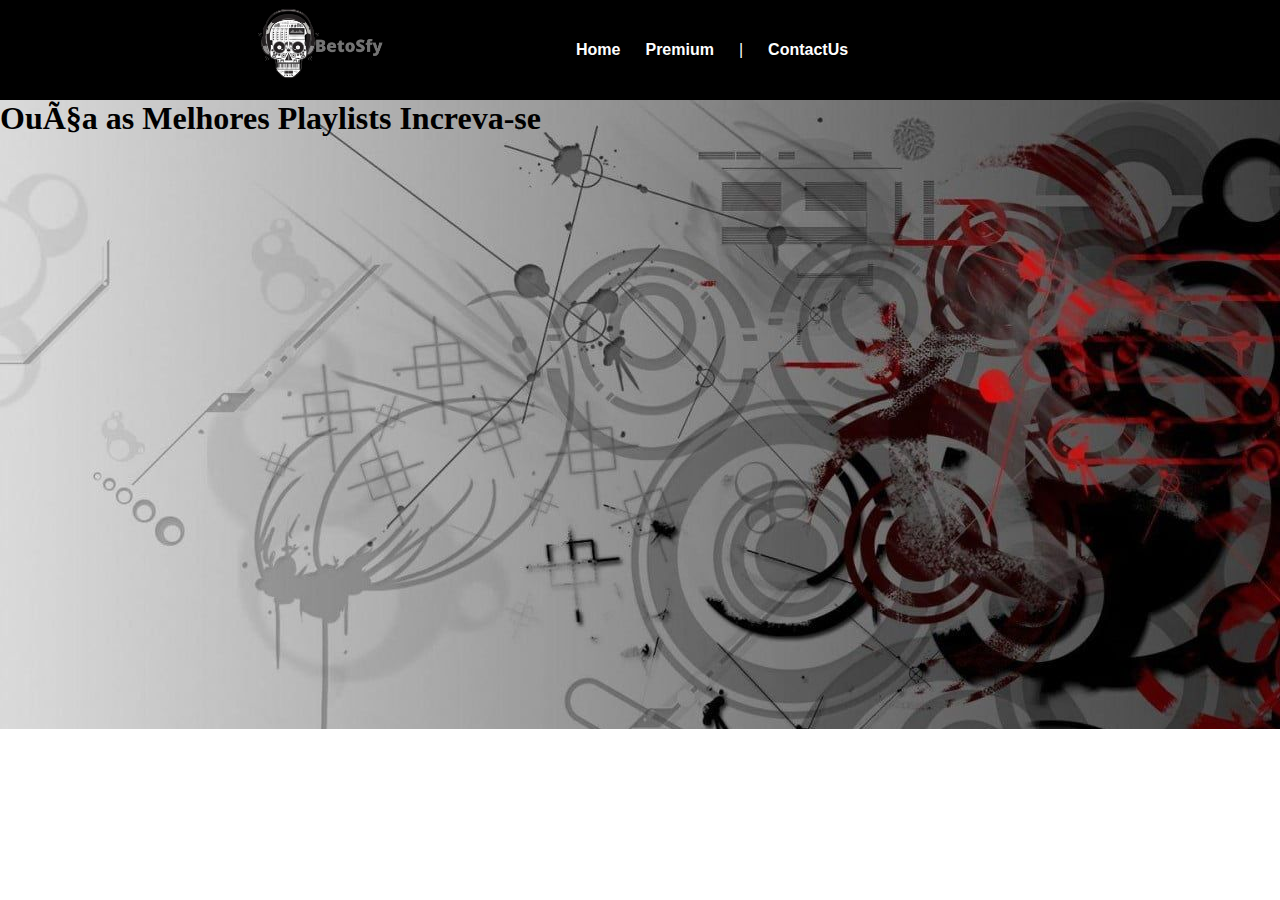
==== trybe-exercicies/projetoSiteHTML/index.html @ b52f7eb0 "Criado o Header a navbar e o fundo da página principal" ====
<!DOCTYPE html>
<html lang="en">

<head>
  <meta charset="pt-br">
  <meta http-equiv="X-UA-Compatible" content="IE=edge">
  <meta name="viewport" content="width=device-width, initial-scale=1.0">
  <link rel="preconnect" href="https://fonts.googleapis.com">
  <link rel="preconnect" href="https://fonts.gstatic.com" crossorigin>
  <link href="https://fonts.googleapis.com/css2?family=Heebo:wght@300&display=swap" rel="stylesheet">
  <link rel="stylesheet" href="styled.css">

  <title>BetoSfy</title>

</head>

<body>

  <header>
    <div class="container">
      <img  id='logoimg' src="./img/SkullLogo.png" width="130px" alt="Logo tipo do site">
      
    </div>
    <nav  class="navegation">

      <ul id="listnav">
         <li><a  href="./index.html">Home</a></li>
        <li  ><a  href="./premium.html">Premium</a></li>
        <li > | </li>
        <li  ><a  href="./help.html">ContactUs</a></li>
      </ul>
    </nav>
  </header>

<section class="main-container" >
<div >
   <h1>Ouça as Melhores Playlists Increva-se</h1>
</div>

</section>


</body>

</html>
---- trybe-exercicies/projetoSiteHTML/styled.css ----
* {
    margin: 0;
    padding: 0;

}


header {

    background-color: black;
    width: 100%;
    height: 100px;
    display: flex;
    display: inline-block;
    margin-top: 0px;
    padding: 0px;

}

#logoimg {

    margin-top: -10px;
}

.container {

    height: 40px;
    width: 132px;
    margin-left: 20%;
    display: inline-block;
}

.navegation {

    font-family: Helvetica, Arial, sans-serif;
    font-size: 16px;
    font-weight: 400;
    display: flex;
    margin-top: -83px;
    color: white;
    display: flex;
    
}

#listnav {
    display: flex;
   
    margin-left: 45%;
    list-style: none;
    justify-content:space-between;
    gap: 25px;
}
a{
    display: block;
    text-decoration: none;
    font-weight: 700;
    list-style: none;
    
    color: white;

}

.main-container{

   background-image: url(./img/HD\ wallpaper_\ white\ and\ black\ abstract\ painting\,\ digital\ art\,\ CGI\,\ render\,\ simple\ background.jpeg);
   height: 629px;
}
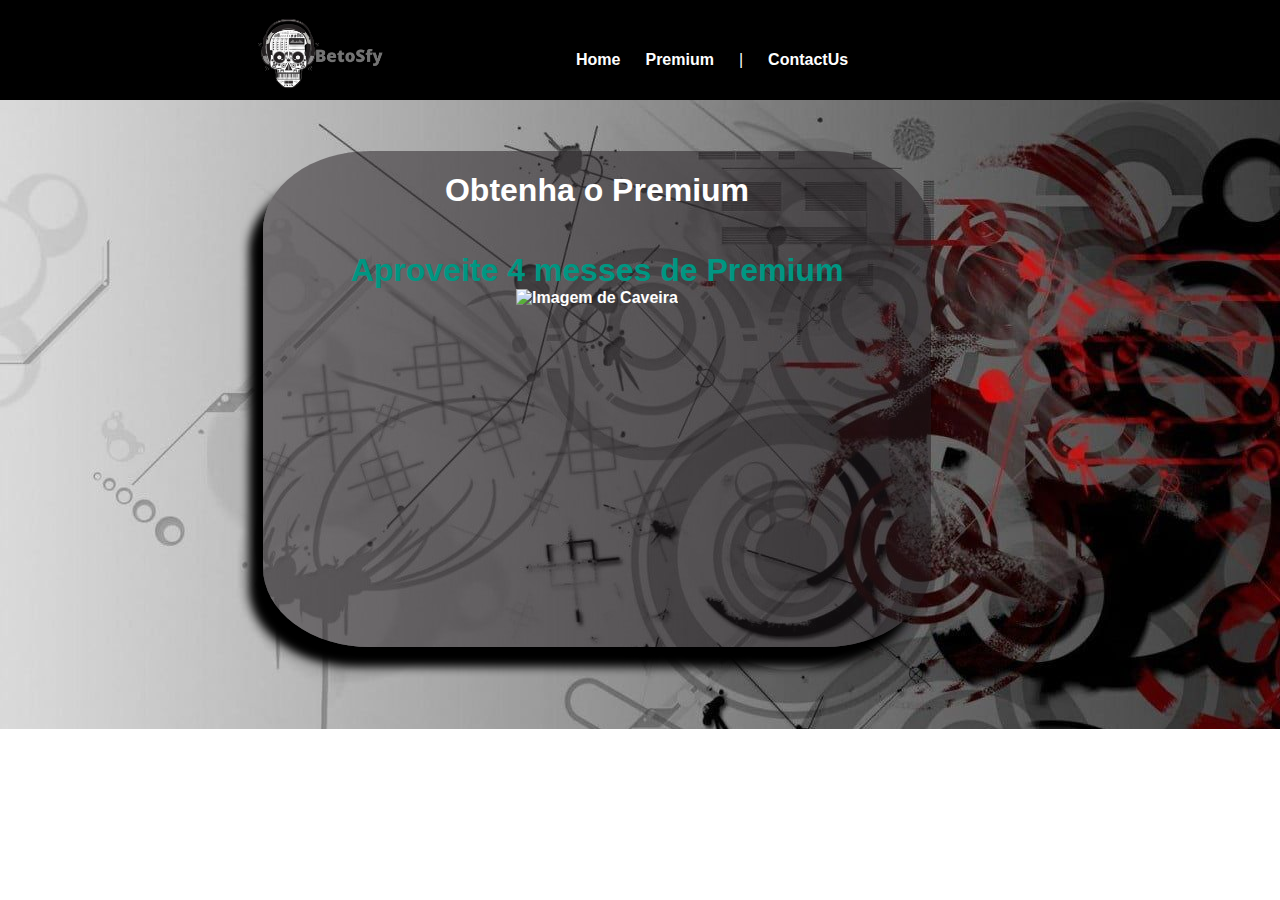
==== commit 63064c51: "adicionado area premium" ====
--- a/trybe-exercicies/projetoSiteHTML/index.html
+++ b/trybe-exercicies/projetoSiteHTML/index.html
@@ -18,26 +18,44 @@
 
   <header>
     <div class="container">
-      <img  id='logoimg' src="./img/SkullLogo.png" width="130px" alt="Logo tipo do site">
-      
+      <img id='logoimg' src="./img/SkullLogo.png" width="130px" alt="Logo tipo do site">
+
     </div>
-    <nav  class="navegation">
+    <nav class="navegation">
 
       <ul id="listnav">
-         <li><a  href="./index.html">Home</a></li>
-        <li  ><a  href="./premium.html">Premium</a></li>
-        <li > | </li>
-        <li  ><a  href="./help.html">ContactUs</a></li>
+        <li><a href="./index.html">Home</a></li>
+        <li><a href="./premium.html">Premium</a></li>
+        <li> | </li>
+        <li><a href="./help.html">ContactUs</a></li>
       </ul>
     </nav>
   </header>
 
-<section class="main-container" >
-<div >
-   <h1>Ouça as Melhores Playlists Increva-se</h1>
-</div>
+  <section class="main-container">
 
-</section>
+    <div id="premium-container">
+
+      <h3 id=be-premium>Obtenha o Premium</h3>
+
+      <p id="premium-p"> Aproveite 4 messes de Premium</p>
+
+      <a href="./premium.html">
+        <img id="premium-img" src="./img/Images_By_Ketvadi_Gandini_On_Skulls-removebg-preview.png" width="250px"
+          alt="Imagem de Caveira">
+      </a>
+    </div>
+  
+
+   
+  
+    
+  </section>
+
+  
+
+
+
 
 
 </body>
--- a/trybe-exercicies/projetoSiteHTML/styled.css
+++ b/trybe-exercicies/projetoSiteHTML/styled.css
@@ -17,9 +17,13 @@
 
 }
 
-#logoimg {
+#logoimg:hover {
 
-    margin-top: -10px;
+    position: relative;
+    transition: 500ms;
+    transform: rotate(2.0turn);
+      cursor:pointer;
+   
 }
 
 .container {
@@ -35,33 +39,91 @@
     font-family: Helvetica, Arial, sans-serif;
     font-size: 16px;
     font-weight: 400;
-    display: flex;
+    /*  display: flex;*/
     margin-top: -83px;
     color: white;
-    display: flex;
-    
+   
+
 }
 
 #listnav {
     display: flex;
-   
+ 
     margin-left: 45%;
     list-style: none;
-    justify-content:space-between;
-    gap: 25px;
+    gap: 25px; 
 }
-a{
-    display: block;
+
+a {
+    display: inline;
     text-decoration: none;
     font-weight: 700;
     list-style: none;
-    
+
     color: white;
 
 }
 
-.main-container{
+.main-container {
 
-   background-image: url(./img/HD\ wallpaper_\ white\ and\ black\ abstract\ painting\,\ digital\ art\,\ CGI\,\ render\,\ simple\ background.jpeg);
-   height: 629px;
-}+    background-image: url(./img/HD\ wallpaper_\ white\ and\ black\ abstract\ painting\,\ digital\ art\,\ CGI\,\ render\,\ simple\ background.jpeg);
+    height: 629px;
+    font-family: Helvetica, Arial, sans-serif;
+}
+
+
+
+
+#premium-container {
+
+    background-color: #201b1e7d;
+    width: 626px;
+    height: 454px;
+    display: inline-block;
+    text-align: center;
+    margin-left: 263px;
+    margin-top: 51px;
+    padding: 21px;
+    /* display: flex; */
+    flex-wrap: nowrap;
+    flex-direction: column;
+    font-family: Helvetica, Arial, sans-serif;
+    border-radius: 16%;
+    opacity: 1;
+    transition: 400ms;
+    box-shadow: -14px 20px 10px 0 #000000;
+
+}
+
+#be-premium{
+
+        color: white;
+        font-size: xx-large;
+        font-family: Helvetica, Arial, sans-serif;
+        font-weight: bolder;
+}
+
+#premium-p{
+
+    margin-top: 43px;
+    font-size: xx-large;
+    font-family: Helvetica, Arial, sans-serif;
+    font-weight: bolder;
+    color: #009682;
+
+}
+
+#premium-img:hover{
+
+  
+    margin: auto;
+ 
+    opacity: 1;
+    transition: 400ms;
+    width: 300px;
+    transition: width 2s;
+    
+}
+
+
+
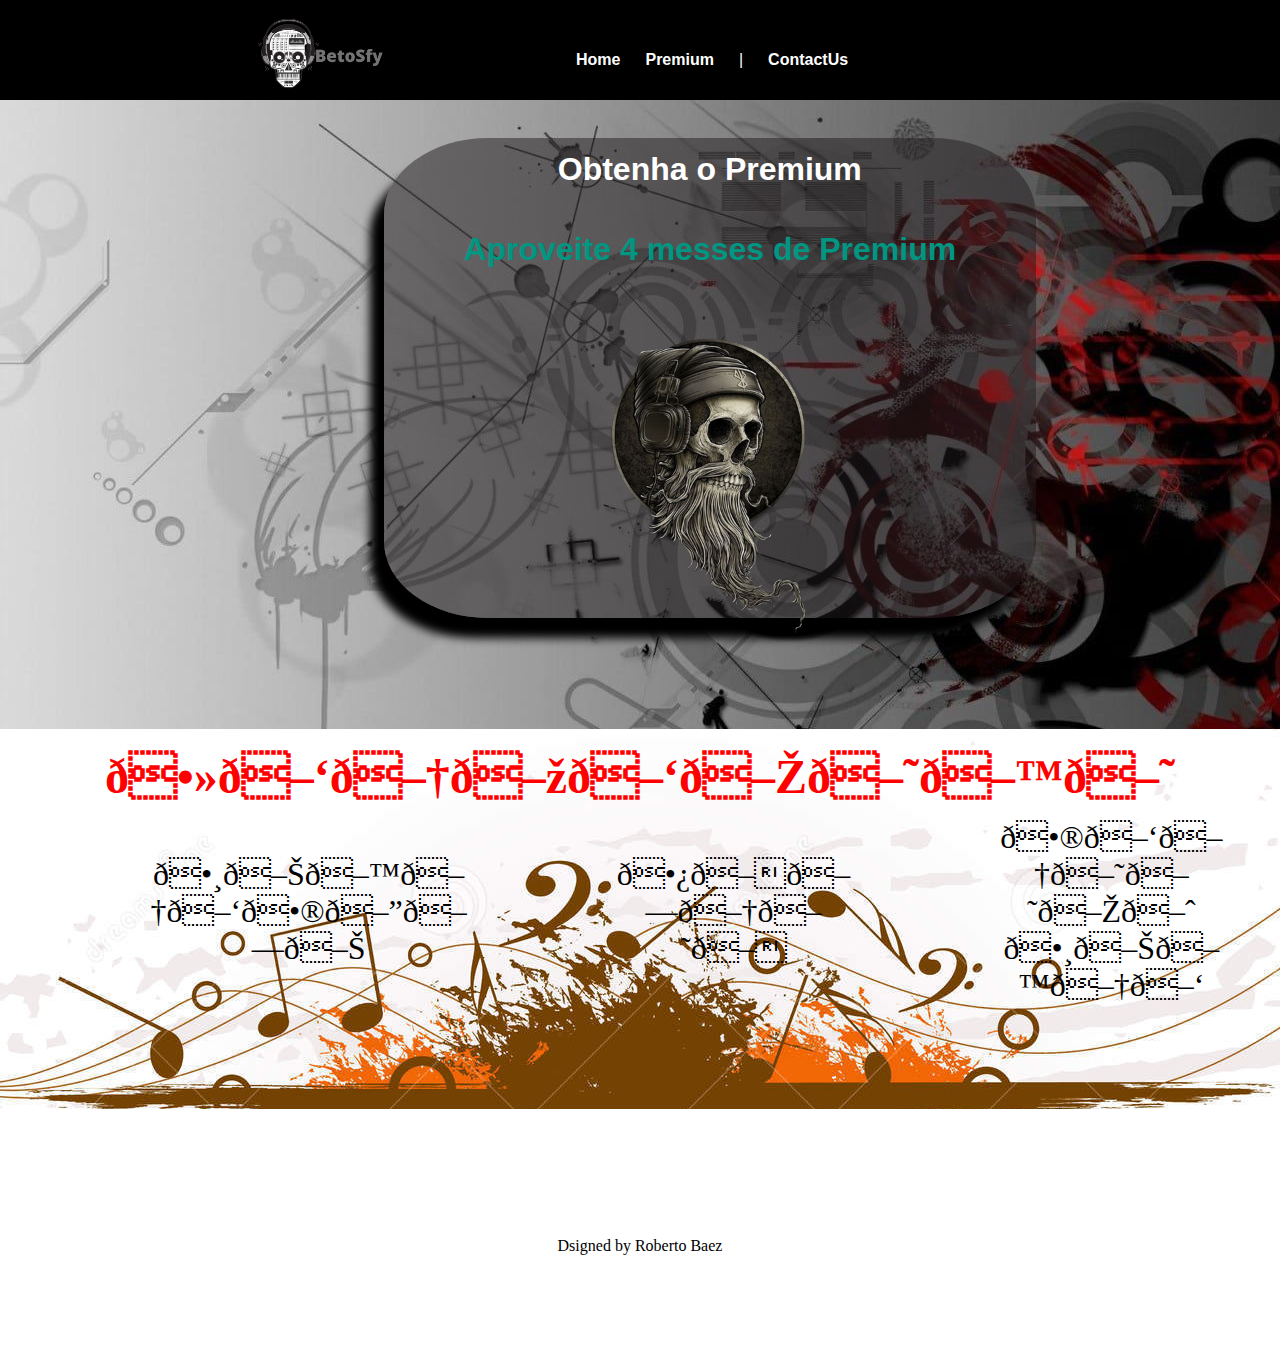
==== commit 059c803c: "Adicionando sessão de playlists, e footer" ====
--- a/trybe-exercicies/projetoSiteHTML/index.html
+++ b/trybe-exercicies/projetoSiteHTML/index.html
@@ -17,7 +17,7 @@
 <body>
 
   <header>
-    <div class="container">
+    <div class="container-header">
       <img id='logoimg' src="./img/SkullLogo.png" width="130px" alt="Logo tipo do site">
 
     </div>
@@ -33,11 +33,9 @@
   </header>
 
   <section class="main-container">
-
     <div id="premium-container">
 
       <h3 id=be-premium>Obtenha o Premium</h3>
-
       <p id="premium-p"> Aproveite 4 messes de Premium</p>
 
       <a href="./premium.html">
@@ -45,17 +43,29 @@
           alt="Imagem de Caveira">
       </a>
     </div>
-  
-
-   
-  
-    
   </section>
 
+ <section class="playlist-container">
+   
+ 
+ 
+  <h1 id="playlist-title">𝕻𝖑𝖆𝖞𝖑𝖎𝖘𝖙𝖘</h1>
+    <ul id="playlists">
+      <img src="./img/Grafites-removebg-preview.png" width="250px" alt="Imagem">
+      <li><a href=""></a>𝕸𝖊𝖙𝖆𝖑𝕮𝖔𝖗𝖊</li>
+      <li><a href=""></a>𝕿𝖍𝖗𝖆𝖘𝖍</li>
+      <li><a href=""></a>𝕮𝖑𝖆𝖘𝖘𝖎𝖈 𝕸𝖊𝖙𝖆𝖑</li>
+    </ul>
   
+ </section >
 
-
-
+ <footer class="footer">
+  <div id="footer-container">
+    <p>
+     Dsigned by Roberto Baez
+    </p>
+  </div>
+</footer>
 
 
 </body>
--- a/trybe-exercicies/projetoSiteHTML/styled.css
+++ b/trybe-exercicies/projetoSiteHTML/styled.css
@@ -22,12 +22,13 @@
     position: relative;
     transition: 500ms;
     transform: rotate(2.0turn);
-      cursor:pointer;
-   
+    cursor: pointer;
+
 }
 
-.container {
+.container-header {
 
+   
     height: 40px;
     width: 132px;
     margin-left: 20%;
@@ -42,16 +43,16 @@
     /*  display: flex;*/
     margin-top: -83px;
     color: white;
-   
+
 
 }
 
 #listnav {
     display: flex;
- 
+
     margin-left: 45%;
     list-style: none;
-    gap: 25px; 
+    gap: 25px;
 }
 
 a {
@@ -81,29 +82,25 @@
     height: 454px;
     display: inline-block;
     text-align: center;
-    margin-left: 263px;
-    margin-top: 51px;
-    padding: 21px;
-    /* display: flex; */
-    flex-wrap: nowrap;
-    flex-direction: column;
-    font-family: Helvetica, Arial, sans-serif;
+    margin-left: 30%;
+    margin-top: 3%;
+    padding: 1%;
     border-radius: 16%;
-    opacity: 1;
+    /* opacity: 1; */
     transition: 400ms;
     box-shadow: -14px 20px 10px 0 #000000;
 
 }
 
-#be-premium{
+#be-premium {
 
-        color: white;
-        font-size: xx-large;
-        font-family: Helvetica, Arial, sans-serif;
-        font-weight: bolder;
+    color: white;
+    font-size: xx-large;
+    font-family: Helvetica, Arial, sans-serif;
+    font-weight: bolder;
 }
 
-#premium-p{
+#premium-p {
 
     margin-top: 43px;
     font-size: xx-large;
@@ -113,17 +110,69 @@
 
 }
 
-#premium-img:hover{
+#premium-img:hover {
 
-  
+
     margin: auto;
- 
-    opacity: 1;
     transition: 400ms;
     width: 300px;
     transition: width 2s;
-    
+
+}
+
+.playlist-container {
+
+    height: 380px;
+    width: 100%;
+    background-image: url(./img/fundo-musical-com-lugar-para-seu-texto-13843782.jpg);
+    text-align: center;
+    display: inline-block;
+   
+}
+
+#playlist-title {
+     
+    color: red;
+    font-size: xxx-large;
+    margin-top: 20px;
+}
+
+
+#playlists {
+
+
+    display: flex;
+    flex-direction: row;
+    gap: 150px;
+    list-style: none;
+    font-size: xx-large;
+    margin-top: -1%;
+    margin-right: 24%;
+    justify-content: center;
+    align-items: center;
+}
+
+
+#img-container{
+
+    display: inline-block;
+}
+
+
+.footer{
+
+    text-align: center;
+    margin-top: 10%;
+    height: 120px;
 }
 
 
 
+#playlists:hover{
+
+    color: red;
+    transition: 400ms;
+    transform: scale(1.20);
+
+
+}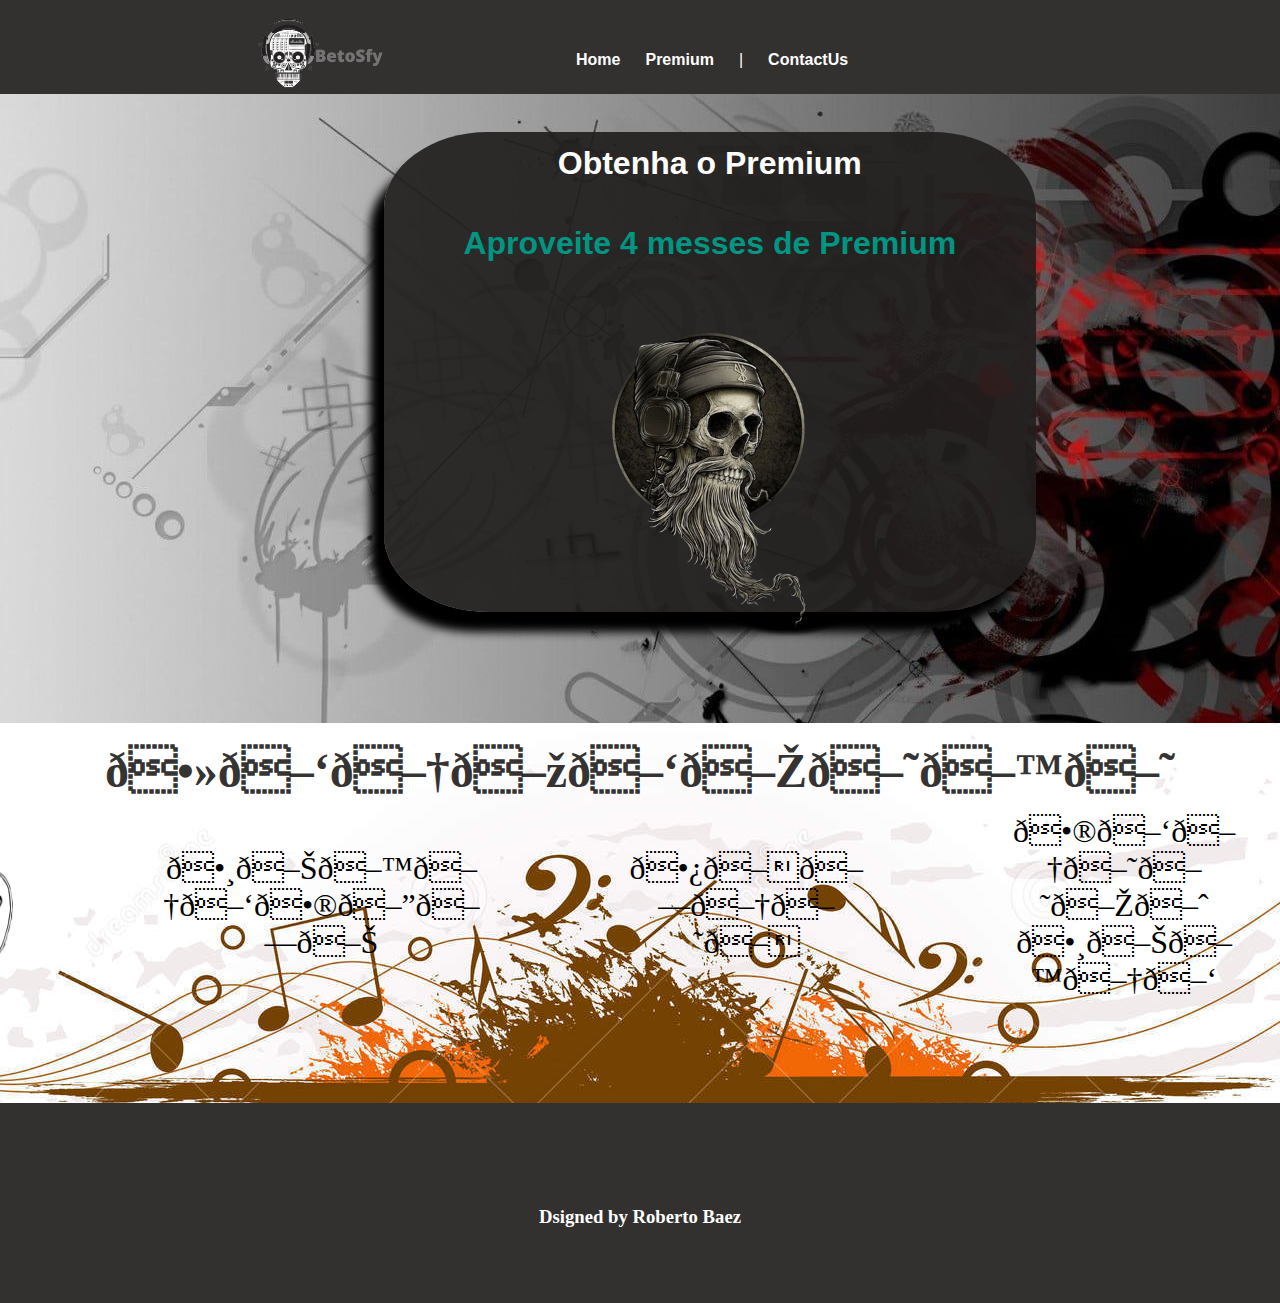
==== commit 3eb72454: "Ajustando cor, hover e alguns detalhes" ====
--- a/trybe-exercicies/projetoSiteHTML/index.html
+++ b/trybe-exercicies/projetoSiteHTML/index.html
@@ -45,27 +45,26 @@
     </div>
   </section>
 
- <section class="playlist-container">
-   
- 
- 
-  <h1 id="playlist-title">𝕻𝖑𝖆𝖞𝖑𝖎𝖘𝖙𝖘</h1>
+  <section class="playlist-container">
+
+
+
+    <h1 id="playlist-title">𝕻𝖑𝖆𝖞𝖑𝖎𝖘𝖙𝖘</h1>
     <ul id="playlists">
       <img src="./img/Grafites-removebg-preview.png" width="250px" alt="Imagem">
       <li><a href=""></a>𝕸𝖊𝖙𝖆𝖑𝕮𝖔𝖗𝖊</li>
       <li><a href=""></a>𝕿𝖍𝖗𝖆𝖘𝖍</li>
       <li><a href=""></a>𝕮𝖑𝖆𝖘𝖘𝖎𝖈 𝕸𝖊𝖙𝖆𝖑</li>
     </ul>
-  
- </section >
 
- <footer class="footer">
-  <div id="footer-container">
-    <p>
-     Dsigned by Roberto Baez
-    </p>
-  </div>
-</footer>
+  </section>
+
+  <footer class='foot-container'>
+
+    <h3 id="foot-content">Dsigned by Roberto Baez</h3>
+
+  </footer>
+
 
 
 </body>
--- a/trybe-exercicies/projetoSiteHTML/styled.css
+++ b/trybe-exercicies/projetoSiteHTML/styled.css
@@ -7,13 +7,10 @@
 
 header {
 
-    background-color: black;
+    background-color: #221e1eeb;
     width: 100%;
-    height: 100px;
-    display: flex;
-    display: inline-block;
-    margin-top: 0px;
-    padding: 0px;
+    height: 94px;
+
 
 }
 
@@ -28,7 +25,7 @@
 
 .container-header {
 
-   
+
     height: 40px;
     width: 132px;
     margin-left: 20%;
@@ -77,7 +74,7 @@
 
 #premium-container {
 
-    background-color: #201b1e7d;
+    background-color: #221e1eeb;
     width: 626px;
     height: 454px;
     display: inline-block;
@@ -127,12 +124,12 @@
     background-image: url(./img/fundo-musical-com-lugar-para-seu-texto-13843782.jpg);
     text-align: center;
     display: inline-block;
-   
+
 }
 
 #playlist-title {
-     
-    color: red;
+
+    color: #221e1eeb;
     font-size: xxx-large;
     margin-top: 20px;
 }
@@ -147,32 +144,45 @@
     list-style: none;
     font-size: xx-large;
     margin-top: -1%;
-    margin-right: 24%;
+    margin-right: 22%;
     justify-content: center;
     align-items: center;
+
 }
 
 
-#img-container{
+#img-container {
 
     display: inline-block;
 }
 
 
-.footer{
+footer {
 
+    background-color: #221e1eeb;
     text-align: center;
-    margin-top: 10%;
-    height: 120px;
+    height: 200px;
+    width: 100%;
+    display: inline-block;
 }
 
 
 
-#playlists:hover{
+
+#playlists:hover {
 
     color: red;
+    font-weight: bold;
     transition: 400ms;
     transform: scale(1.20);
 
 
+}
+
+#foot-content{
+
+    
+    color: white;
+    margin-top: 103px;
+
 }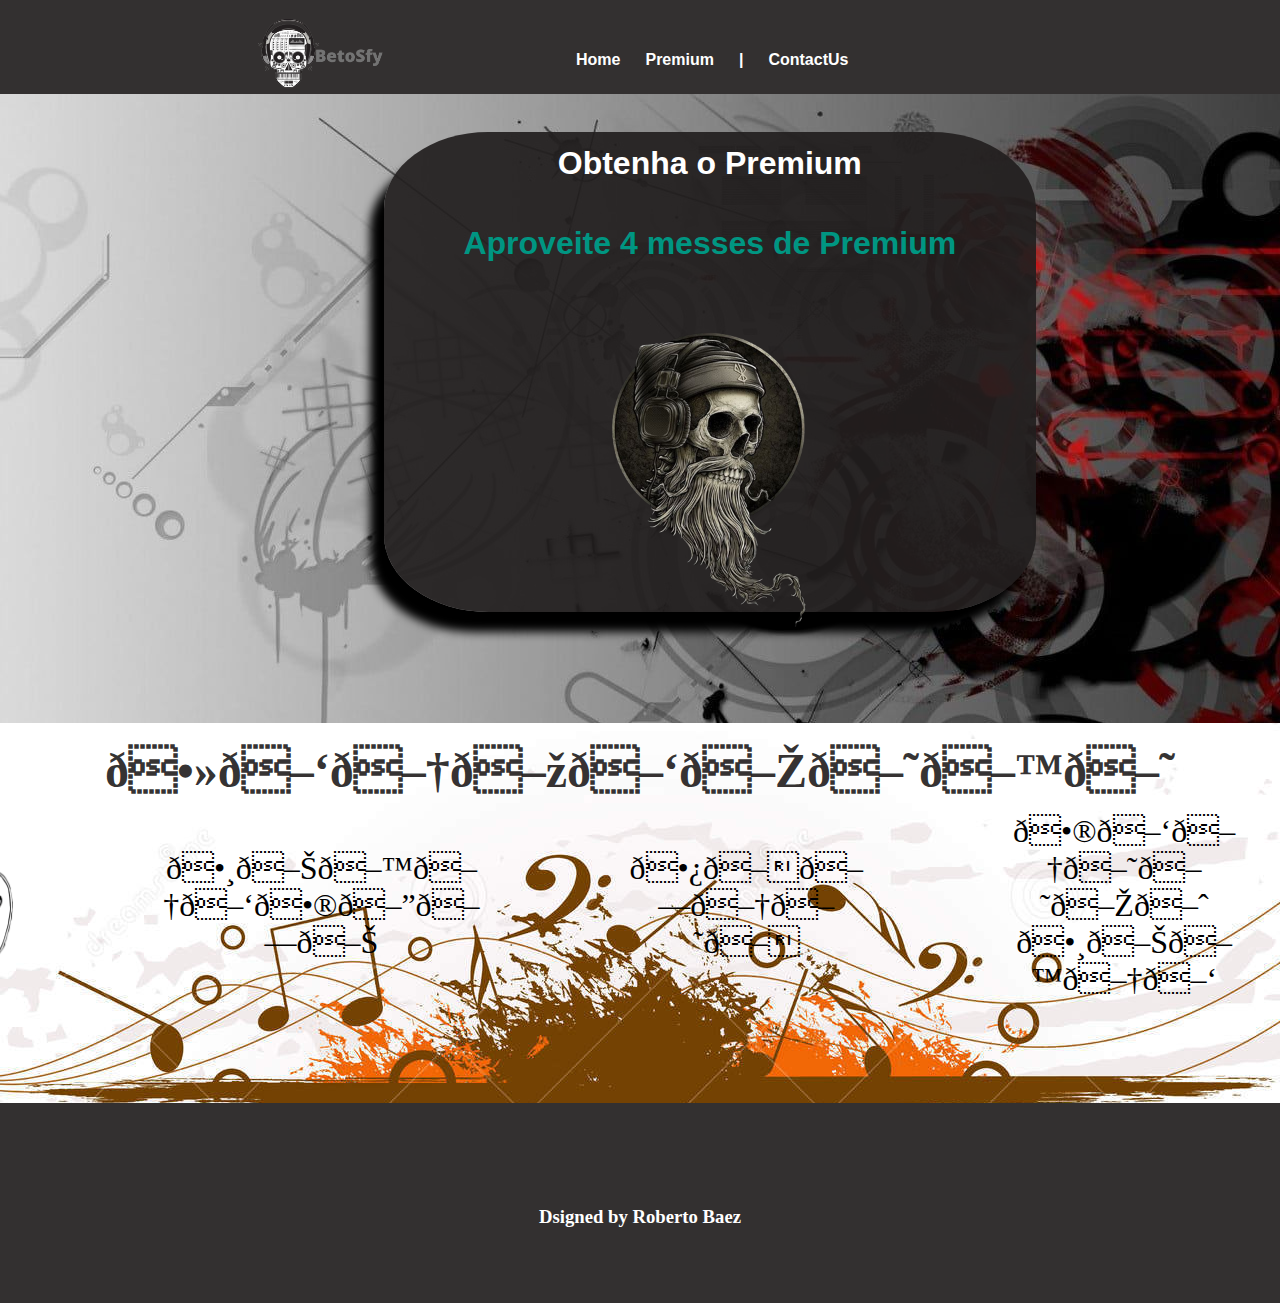
==== commit 2df7756b: "Adicionando Hover e mais detalhes" ====
--- a/trybe-exercicies/projetoSiteHTML/index.html
+++ b/trybe-exercicies/projetoSiteHTML/index.html
@@ -24,10 +24,10 @@
     <nav class="navegation">
 
       <ul id="listnav">
-        <li><a href="./index.html">Home</a></li>
-        <li><a href="./premium.html">Premium</a></li>
+        <li><a href="./index.html"></a>Home</li>
+        <li><a href="./premium.html"></a>Premium</li>
         <li> | </li>
-        <li><a href="./help.html">ContactUs</a></li>
+        <li><a href="./help.html"></a>ContactUs</li>
       </ul>
     </nav>
   </header>
--- a/trybe-exercicies/projetoSiteHTML/styled.css
+++ b/trybe-exercicies/projetoSiteHTML/styled.css
@@ -33,7 +33,7 @@
 }
 
 .navegation {
-
+    
     font-family: Helvetica, Arial, sans-serif;
     font-size: 16px;
     font-weight: 400;
@@ -45,21 +45,37 @@
 }
 
 #listnav {
+
+    
     display: flex;
-
     margin-left: 45%;
     list-style: none;
     gap: 25px;
 }
 
-a {
-    display: inline;
+
+#listnav{
+
+   
+  
     text-decoration: none;
     font-weight: 700;
     list-style: none;
 
     color: white;
 
+}
+
+li:hover{
+
+    cursor:pointer;
+    color: red;
+    transform: scale(1.20)
+}
+
+#be-premium{
+
+    color: red;
 }
 
 .main-container {
@@ -83,7 +99,6 @@
     margin-top: 3%;
     padding: 1%;
     border-radius: 16%;
-    /* opacity: 1; */
     transition: 400ms;
     box-shadow: -14px 20px 10px 0 #000000;
 
@@ -111,9 +126,9 @@
 
 
     margin: auto;
-    transition: 400ms;
+    
     width: 300px;
-    transition: width 2s;
+    transition: width 0.50s;
 
 }
 
@@ -133,6 +148,7 @@
     font-size: xxx-large;
     margin-top: 20px;
 }
+
 
 
 #playlists {
@@ -164,6 +180,7 @@
     height: 200px;
     width: 100%;
     display: inline-block;
+  
 }
 
 
